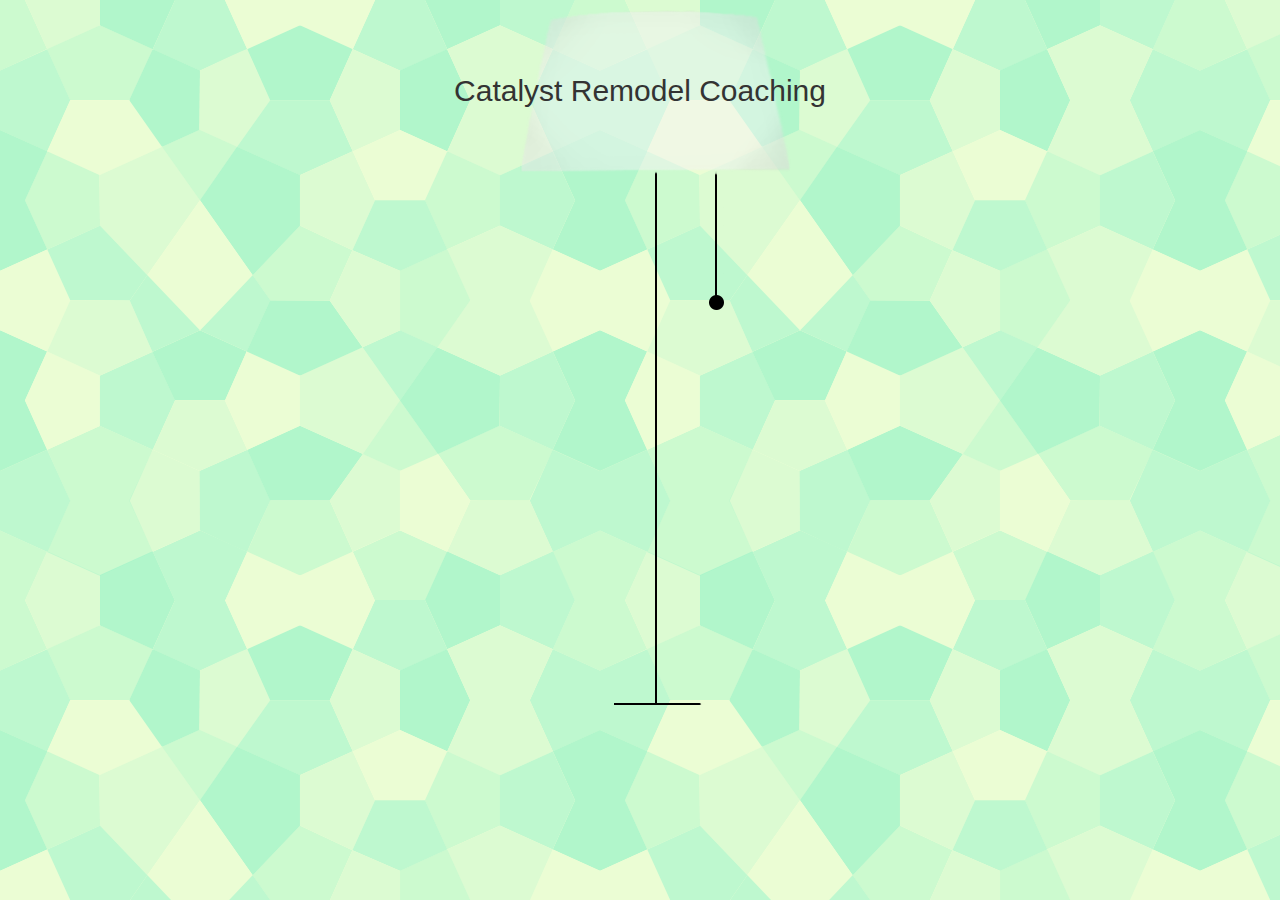
==== index.html @ 2c9f8523 "fixed weird text in some files" ====
<!DOCTYPE html>
<html>
<head>
	<title>Catalyst Remodel Coaching</title>
	<link href="css/index.css" type="text/css" rel="stylesheet">
	<link rel="stylesheet" href="http://anijs.github.io/lib/anicollection/anicollection.css">
	<link rel="stylesheet" href="http://maxcdn.bootstrapcdn.com/bootstrap/3.3.5/css/bootstrap.min.css">
	<script src="https://ajax.googleapis.com/ajax/libs/jquery/1.11.3/jquery.min.js"></script>
	<script src="http://maxcdn.bootstrapcdn.com/bootstrap/3.3.5/js/bootstrap.min.js"></script>
</head>
<body>

	<!-- <div id="company"><img src="img/company.png"></div> -->

	<!-- <div id="company"><img src="images/intro_img/company.png"></div> -->

	<div id="company"><p>Catalyst Remodel Coaching</p></div>
	<div id="lamp">
		<img id="head" class="lighton" src="images/intro_img/lamphead.png">
		<img id="body" src="images/intro_img/lampbody.png">
		<img id="string" data-anijs="if:load, do: swing animated; if:mouseover, do:swing animated; if:click, do:$toggleClass on, to:#light; if:click, do:$toggleClass bright, to:#head" src="images/intro_img/lampstring.png">
	</div>
	<div id="light">
		<img src="images/intro_img/intro.png">
		<button type="button" class="btn btn-default" ><a href="quiz.html#/1">START QUIZ</a></button>
	</div>
	<script src="http://anijs.github.io/lib/anijs/anijs.js"></script>
 	<script src="http://anijs.github.io/lib/anijs/helpers/dom/anijs-helper-dom-min.js"></script>
</body>
</html>
---- css/index.css ----
body {
	background-image: url('../images/intro_img/congruent_pentagon.png');
	background-repeat: repeat;
}

#company, #lamp, #light {
	text-align: center;
}

#company {
	margin-top: 70px;
	font-size: 30px;
}

#head, #body, #string, #light, .btn {
	position: absolute;
}

#head {
	left: 520px;
	top: 10px;
	z-index: -1;
	opacity: 0.5;
}

#head.bright {
	opacity: 0.9;
}

#body, #string {
	z-index: -2;
	top: 170px;
}

#body {
	left: 614px;
}

#string {
	left: 700px;
	cursor: pointer;
	z-index: 1;
}

#light {
	left: 400px;
	top: 170px;
	opacity: 0;
	transition: 0.5s;
}

#light.on{
	opacity: 1;
	transition: 2s;

	z-index: 1;
}

.btn {
	top: 420px;
	left: 320px;
}
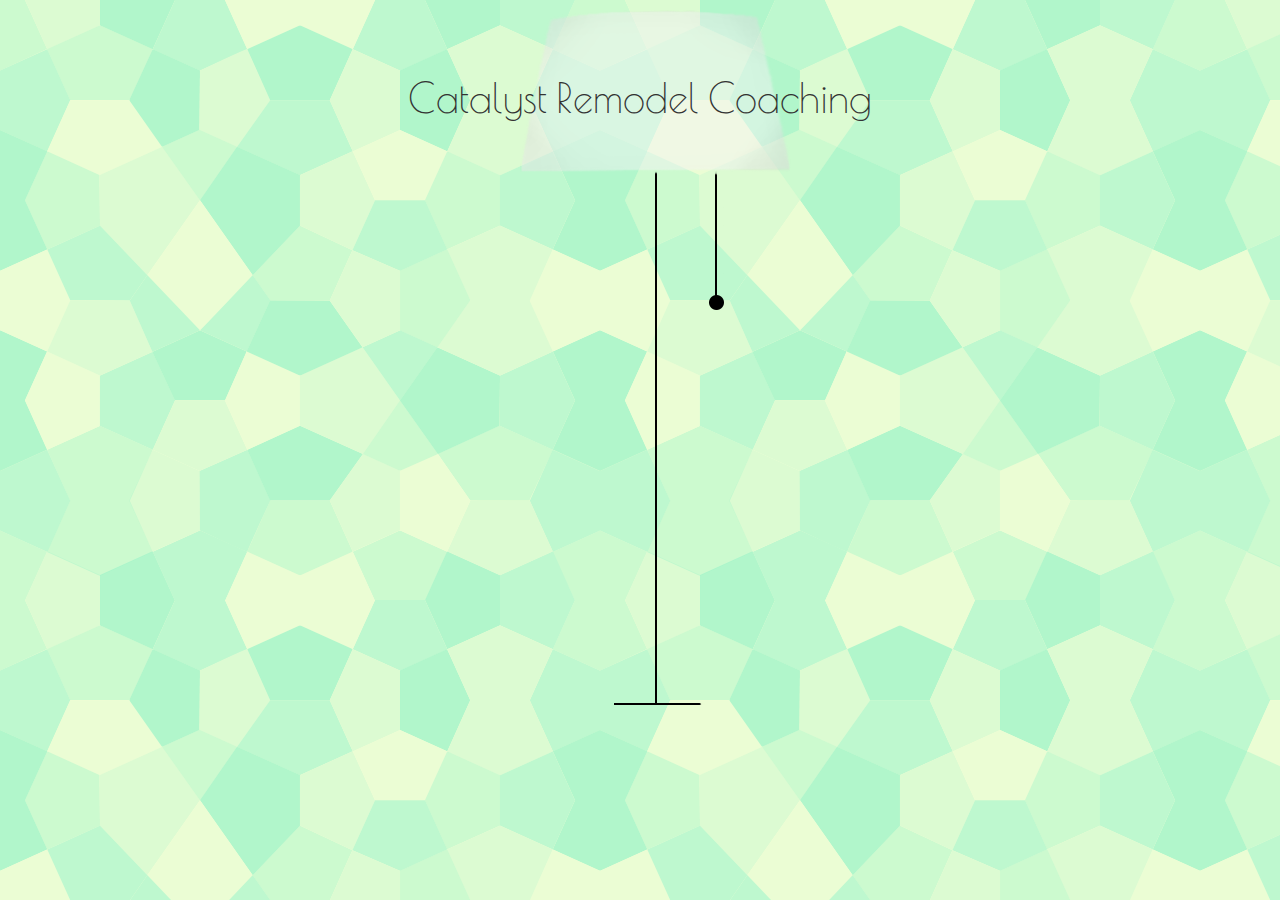
==== commit 7d4ff26c: "increased size of buttons" ====
--- a/index.html
+++ b/index.html
@@ -22,7 +22,7 @@
 	</div>
 	<div id="light">
 		<img src="images/intro_img/intro.png">
-		<button type="button" class="btn btn-default" ><a href="quiz.html#/1">START QUIZ</a></button>
+		<button type="button" class="btn btn-default" id="startbutton" data-anijs="if: mouseover, do: pulse animated"><a href="quiz.html#/1">Start Quiz</a></button>
 	</div>
 	<script src="http://anijs.github.io/lib/anijs/anijs.js"></script>
  	<script src="http://anijs.github.io/lib/anijs/helpers/dom/anijs-helper-dom-min.js"></script>
--- a/css/index.css
+++ b/css/index.css
@@ -1,7 +1,29 @@
+@import url(http://fonts.googleapis.com/css?family=Poiret+One);
+@import url(http://fonts.googleapis.com/css?family=Cuprum);
+
 body {
 	background-image: url('../images/intro_img/congruent_pentagon.png');
 	background-repeat: repeat;
 }
+
+#startbutton {
+	background: #FF0;
+	border: 3px double #FC6;
+	border-top-color: #FC9;
+	border-left-color: #FC9;
+	width: 150px;
+	height: 60px;
+	font-size: 23px;
+	font-family: 'Cuprum', sans-serif;
+	border-radius: 4px;
+	opacity: 0.85;
+	left: 415px;
+}
+
+#startbutton:hover {
+	background-color: #ff7979;
+}
+
 
 #company, #lamp, #light {
 	text-align: center;
@@ -9,7 +31,8 @@
 
 #company {
 	margin-top: 70px;
-	font-size: 30px;
+	font-size: 40px;
+	font-family: 'Poiret One', cursive;
 }
 
 #head, #body, #string, #light, .btn {
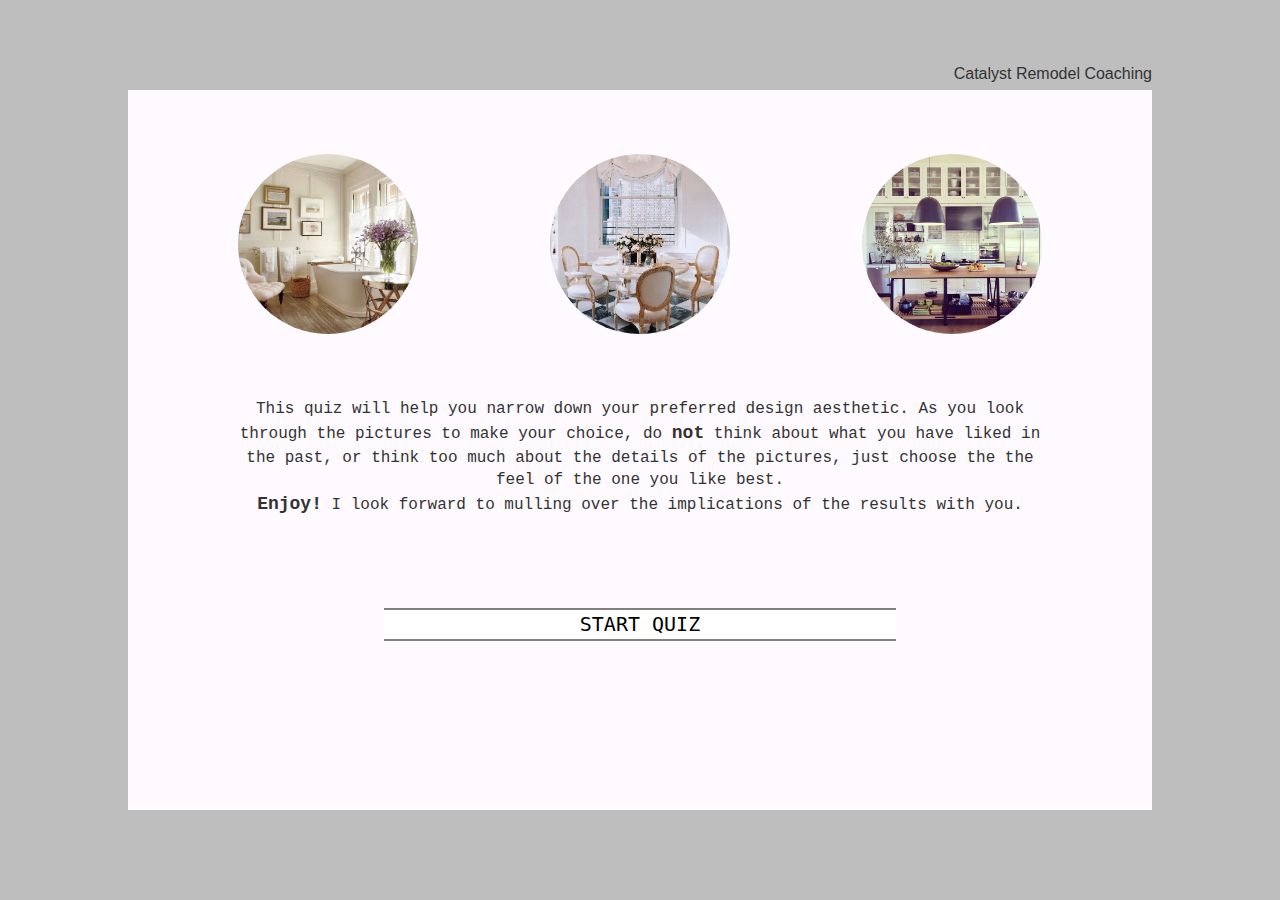
==== commit a0a965b1: "new index" ====
--- a/index.html
+++ b/index.html
@@ -1,29 +1,30 @@
 <!DOCTYPE html>
 <html>
 <head>
-	<title>Catalyst Remodel Coaching</title>
-	<link href="css/index.css" type="text/css" rel="stylesheet">
+	<title>:::Catalyst Remodel Coaching:::</title>
 	<link rel="stylesheet" href="http://anijs.github.io/lib/anicollection/anicollection.css">
 	<link rel="stylesheet" href="http://maxcdn.bootstrapcdn.com/bootstrap/3.3.5/css/bootstrap.min.css">
+	<link href="css/index.css" type="text/css" rel="stylesheet">
 	<script src="https://ajax.googleapis.com/ajax/libs/jquery/1.11.3/jquery.min.js"></script>
 	<script src="http://maxcdn.bootstrapcdn.com/bootstrap/3.3.5/js/bootstrap.min.js"></script>
 </head>
 <body>
-
-	<!-- <div id="company"><img src="img/company.png"></div> -->
-
-	<!-- <div id="company"><img src="images/intro_img/company.png"></div> -->
-
 	<div id="company"><p>Catalyst Remodel Coaching</p></div>
-	<div id="lamp">
-		<img id="head" class="lighton" src="images/intro_img/lamphead.png">
-		<img id="body" src="images/intro_img/lampbody.png">
-		<img id="string" data-anijs="if:load, do: swing animated; if:mouseover, do:swing animated; if:click, do:$toggleClass on, to:#light; if:click, do:$toggleClass bright, to:#head" src="images/intro_img/lampstring.png">
+	<div id="main">	
+		<div id="img">
+			<img src="images/intro_img/bath.jpg">
+			<img src="images/intro_img/dining.jpg">
+			<img src="images/intro_img/kitchen.jpg">
+		</div>
+		<div id="intro">
+			<p>This quiz will help you narrow down your preferred design aesthetic. As you look through the pictures to make your choice, do <span>not</span> think about what you have liked in the past, or think too much about the details of the pictures, just choose the the feel of the one you like best.<br /><span>Enjoy!</span> I look forward to mulling over the implications of the results with you.</p>
+		</div>
+		<div id="button" data-anijs="if: mouseover, do: pulse animated">
+			<p><a href="quiz.html#/1">START QUIZ</a></p>
+		</div>
+		<!-- <button type="button" class="btn btn-default" ><a href="quiz.html#/1">START QUIZ</a></button> -->
 	</div>
-	<div id="light">
-		<img src="images/intro_img/intro.png">
-		<button type="button" class="btn btn-default" id="startbutton" data-anijs="if: mouseover, do: pulse animated"><a href="quiz.html#/1">Start Quiz</a></button>
-	</div>
+	
 	<script src="http://anijs.github.io/lib/anijs/anijs.js"></script>
  	<script src="http://anijs.github.io/lib/anijs/helpers/dom/anijs-helper-dom-min.js"></script>
 </body>
--- a/css/index.css
+++ b/css/index.css
@@ -1,85 +1,70 @@
-@import url(http://fonts.googleapis.com/css?family=Poiret+One);
-@import url(http://fonts.googleapis.com/css?family=Cuprum);
-
 body {
-	background-image: url('../images/intro_img/congruent_pentagon.png');
-	background-repeat: repeat;
+	background: #BEBEBE;
 }
 
-#startbutton {
-	background: #FF0;
-	border: 3px double #FC6;
-	border-top-color: #FC9;
-	border-left-color: #FC9;
-	width: 150px;
-	height: 60px;
-	font-size: 23px;
-	font-family: 'Cuprum', sans-serif;
-	border-radius: 4px;
-	opacity: 0.85;
-	left: 415px;
+#company {
+	position: absolute;
+	top: 7vh;
+	right: 10%;
+	font-size: 16px;
 }
 
-#startbutton:hover {
-	background-color: #ff7979;
+#main {
+	margin-top: 10vh;
+	margin-left: auto;
+	margin-right: auto;
+	height: 80vh;
+	width: 80%;
+	background-color: #FFFAFF;
 }
 
-
-#company, #lamp, #light {
+#img {
 	text-align: center;
 }
 
-#company {
-	margin-top: 70px;
-	font-size: 40px;
-	font-family: 'Poiret One', cursive;
+img {
+	text-align: center;
+	height: 20vh;
+	border-radius: 50%;
+	margin: 5vw;
 }
 
-#head, #body, #string, #light, .btn {
-	position: absolute;
+#intro {
+	margin-left: auto;
+	margin-right: auto;
+	text-align: center;
+	width: 80%;
+	font-size: 16px;
+	font-family: "Courier New", serif;
 }
 
-#head {
-	left: 520px;
-	top: 10px;
-	z-index: -1;
-	opacity: 0.5;
+#intro span {
+	font-weight: bold;
+	font-size: 18px;
 }
 
-#head.bright {
-	opacity: 0.9;
+#button {
+	margin-top: 10vh;
+	margin-left: auto;
+	margin-right: auto;
+	text-align: center;
+	border-bottom: solid 2px gray;
+	border-top: solid 2px gray;
+	width: 50%;
+	background-color: white;
 }
 
-#body, #string {
-	z-index: -2;
-	top: 170px;
+#button p {
+	margin: 0;
+	font-family: "Lucida Console", Monaco, monospace;
+	font-size: 20px;
 }
 
-#body {
-	left: 614px;
+a:hover {
+	text-decoration: none;
+	font-weight: bold;
 }
 
-#string {
-	left: 700px;
-	cursor: pointer;
-	z-index: 1;
-}
-
-#light {
-	left: 400px;
-	top: 170px;
-	opacity: 0;
-	transition: 0.5s;
-}
-
-#light.on{
-	opacity: 1;
-	transition: 2s;
-
-	z-index: 1;
-}
-
-.btn {
-	top: 420px;
-	left: 320px;
-}
+a:link, a:visited {
+	color: black;
+}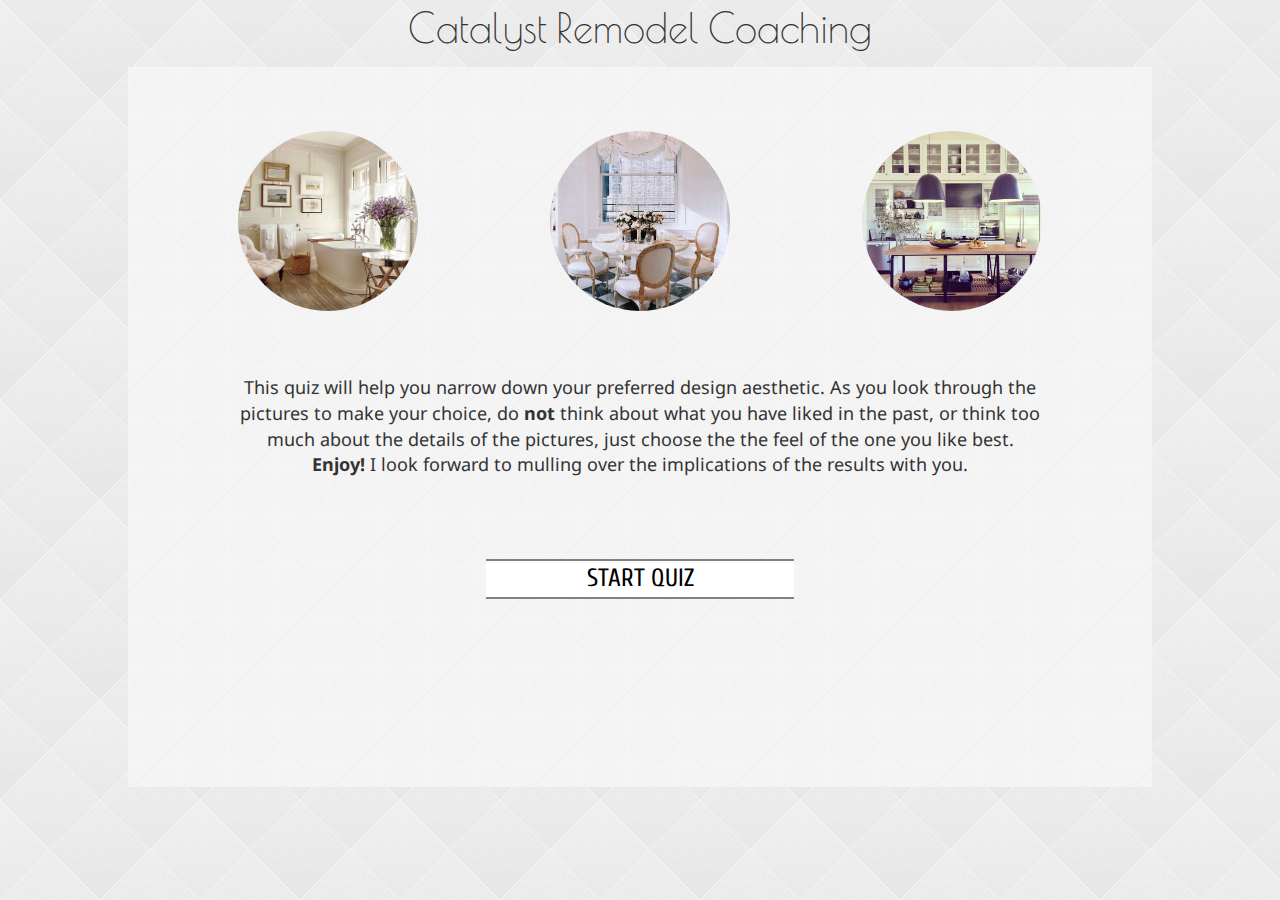
==== commit e80f2f82: "fixed some styling but not done yet" ====
--- a/index.html
+++ b/index.html
@@ -1,7 +1,7 @@
 <!DOCTYPE html>
 <html>
 <head>
-	<title>:::Catalyst Remodel Coaching:::</title>
+	<title>:Catalyst Remodel Coaching:</title>
 	<link rel="stylesheet" href="http://anijs.github.io/lib/anicollection/anicollection.css">
 	<link rel="stylesheet" href="http://maxcdn.bootstrapcdn.com/bootstrap/3.3.5/css/bootstrap.min.css">
 	<link href="css/index.css" type="text/css" rel="stylesheet">
--- a/css/index.css
+++ b/css/index.css
@@ -1,21 +1,25 @@
+@import url(http://fonts.googleapis.com/css?family=Poiret+One);
+@import url(http://fonts.googleapis.com/css?family=Cuprum);
+@import url(http://fonts.googleapis.com/css?family=Droid+Sans);
+
 body {
-	background: #BEBEBE;
+	background-image: url("../Backgrounds/diamonds.png");
 }
 
 #company {
-	position: absolute;
-	top: 7vh;
-	right: 10%;
-	font-size: 16px;
+	text-align: center;
+	font-size: 40px;
+	font-family: 'Poiret One', cursive;
 }
 
 #main {
-	margin-top: 10vh;
+	margin-top: auto;
 	margin-left: auto;
 	margin-right: auto;
 	height: 80vh;
 	width: 80%;
-	background-color: #FFFAFF;
+	background-image: url("../Backgrounds/agsquare.png");
+	overflow: auto;
 }
 
 #img {
@@ -34,8 +38,8 @@
 	margin-right: auto;
 	text-align: center;
 	width: 80%;
-	font-size: 16px;
-	font-family: "Courier New", serif;
+	font-size: 18px;
+	font-family: 'Droid Sans', "Courier New", serif;
 }
 
 #intro span {
@@ -44,25 +48,30 @@
 }
 
 #button {
-	margin-top: 10vh;
+	margin-top: 9vh;
 	margin-left: auto;
 	margin-right: auto;
 	text-align: center;
 	border-bottom: solid 2px gray;
 	border-top: solid 2px gray;
-	width: 50%;
+	width: 30%;
 	background-color: white;
 }
 
 #button p {
 	margin: 0;
-	font-family: "Lucida Console", Monaco, monospace;
-	font-size: 20px;
+	font-family: "Cuprum", "Lucida Console", Monaco, monospace;
+	font-size: 25px;
+}
+
+#button:hover {
+	background-color: #ff7979;
 }
 
 a:hover {
 	text-decoration: none;
 	font-weight: bold;
+
 }
 
 a:link, a:visited {
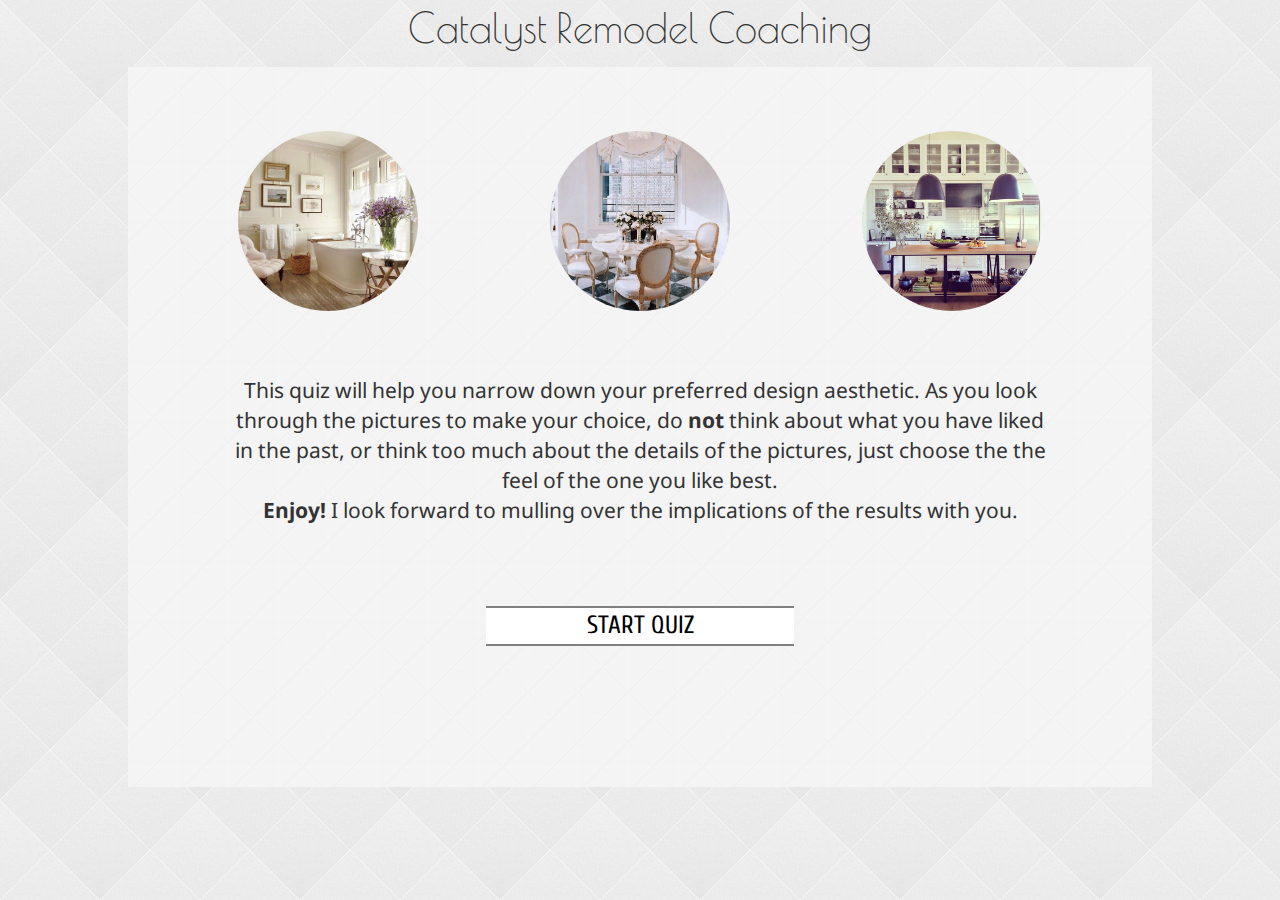
==== commit e199b003: "font size edit" ====
--- a/index.html
+++ b/index.html
@@ -19,6 +19,7 @@
 		<div id="intro">
 			<p>This quiz will help you narrow down your preferred design aesthetic. As you look through the pictures to make your choice, do <span>not</span> think about what you have liked in the past, or think too much about the details of the pictures, just choose the the feel of the one you like best.<br /><span>Enjoy!</span> I look forward to mulling over the implications of the results with you.</p>
 		</div>
+		
 		<div id="button" data-anijs="if: mouseover, do: pulse animated">
 			<p><a href="quiz.html#/1">START QUIZ</a></p>
 		</div>
--- a/css/index.css
+++ b/css/index.css
@@ -38,13 +38,13 @@
 	margin-right: auto;
 	text-align: center;
 	width: 80%;
-	font-size: 18px;
+	font-size: 21px;
 	font-family: 'Droid Sans', "Courier New", serif;
 }
 
 #intro span {
 	font-weight: bold;
-	font-size: 18px;
+	font-size: 21px;
 }
 
 #button {
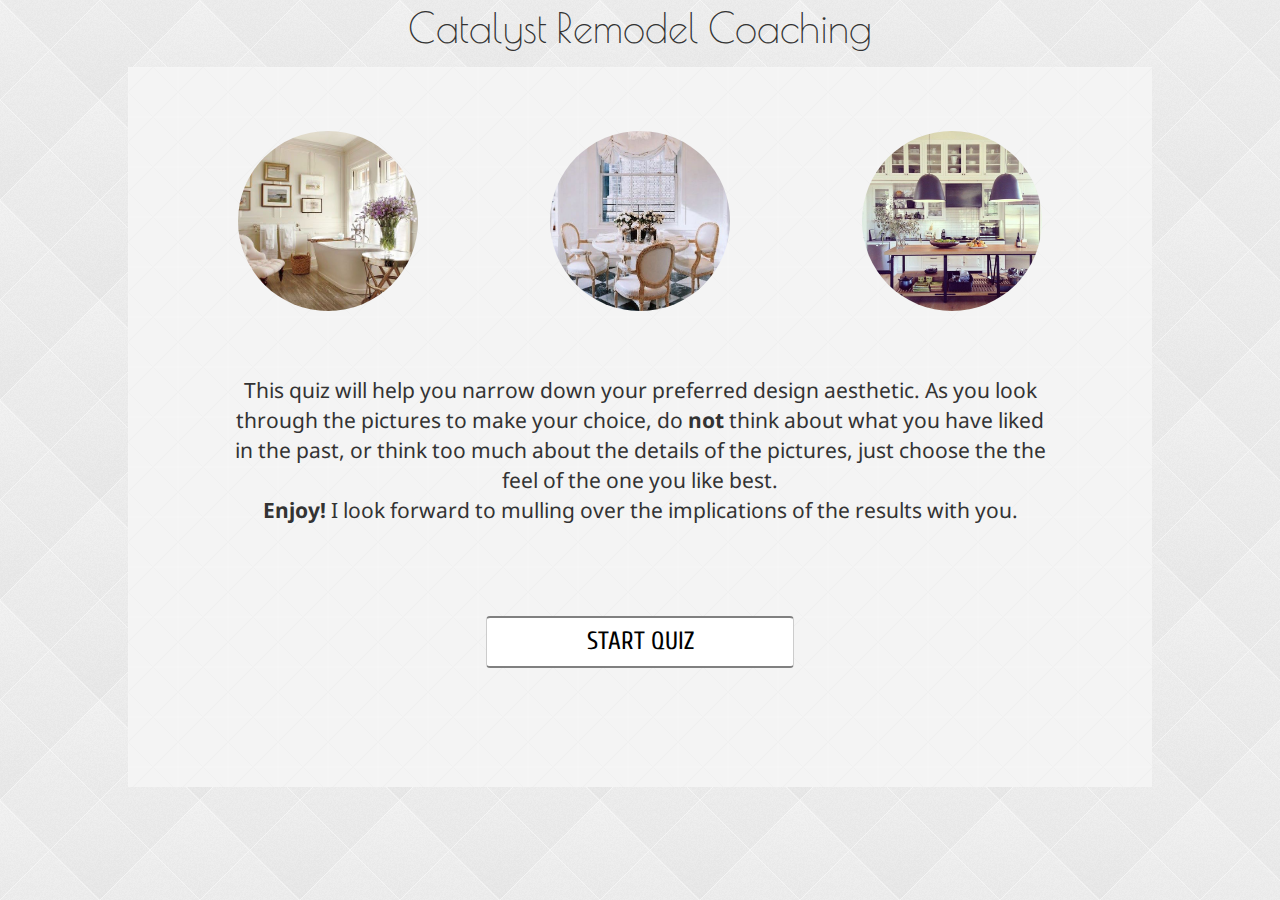
==== commit 15b0b4c3: "Changed index page button" ====
--- a/index.html
+++ b/index.html
@@ -19,11 +19,12 @@
 		<div id="intro">
 			<p>This quiz will help you narrow down your preferred design aesthetic. As you look through the pictures to make your choice, do <span>not</span> think about what you have liked in the past, or think too much about the details of the pictures, just choose the the feel of the one you like best.<br /><span>Enjoy!</span> I look forward to mulling over the implications of the results with you.</p>
 		</div>
-		
-		<div id="button" data-anijs="if: mouseover, do: pulse animated">
-			<p><a href="quiz.html#/1">START QUIZ</a></p>
+
+		<div id="centeredbutton">
+			<button type="button" class="btn btn-default" id="button" data-anijs="if: mouseover, do: pulse animated" >
+				<p><a href="quiz.html#/1">START QUIZ</a></p>
+			</button>
 		</div>
-		<!-- <button type="button" class="btn btn-default" ><a href="quiz.html#/1">START QUIZ</a></button> -->
 	</div>
 	
 	<script src="http://anijs.github.io/lib/anijs/anijs.js"></script>
--- a/css/index.css
+++ b/css/index.css
@@ -51,11 +51,15 @@
 	margin-top: 9vh;
 	margin-left: auto;
 	margin-right: auto;
-	text-align: center;
 	border-bottom: solid 2px gray;
 	border-top: solid 2px gray;
 	width: 30%;
 	background-color: white;
+}
+
+#centeredbutton {
+	text-align: center;
+	margin: auto;
 }
 
 #button p {
